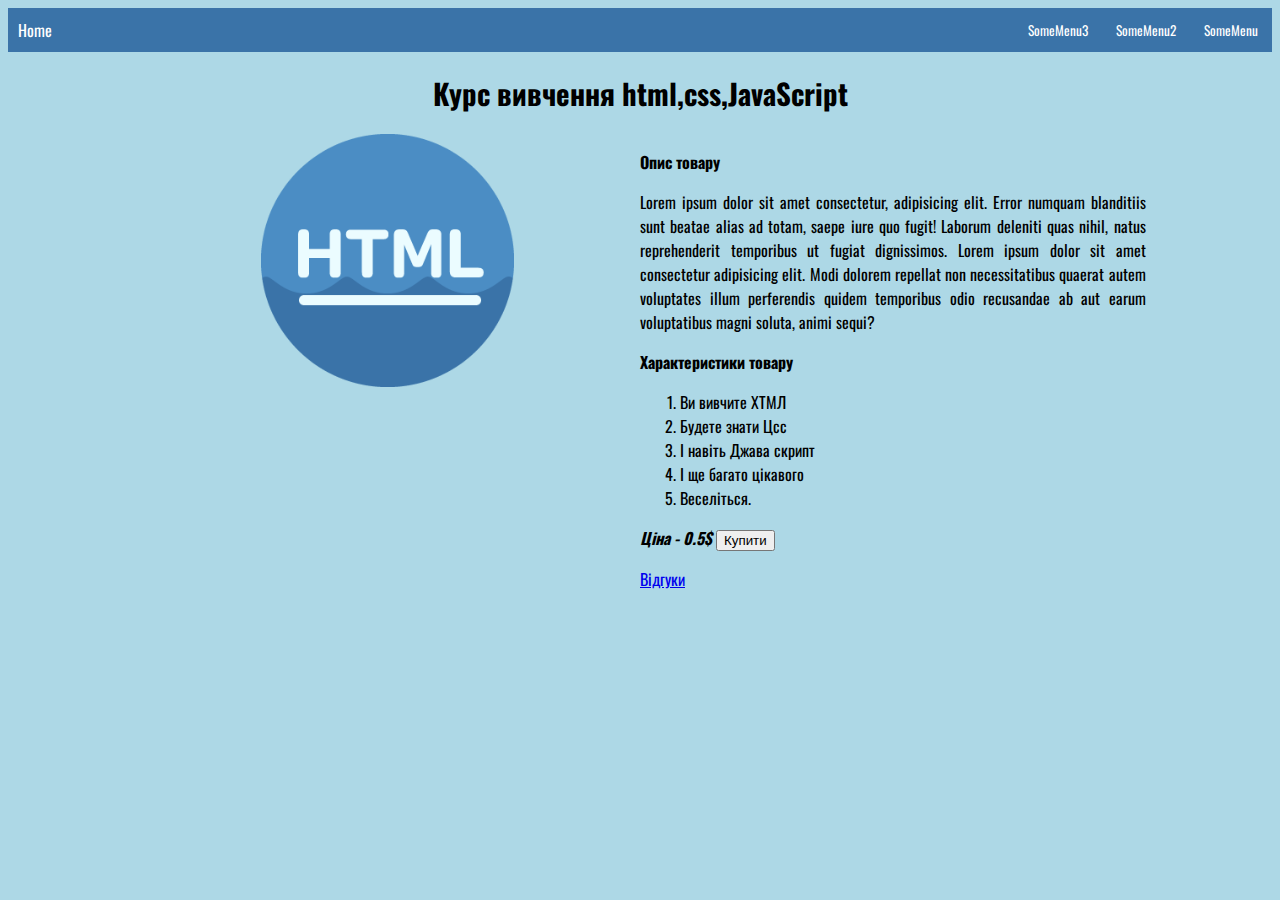
==== product.html @ 72019664 "create product category menu and product item" ====
<html>
    <head><title>Shop</title>
        <meta charset="utf-8">
        <link rel="stylesheet" type="text/css" href="./static/style/style.css">
        <link href="https://fonts.googleapis.com/css?family=Oswald" rel="stylesheet">
        <link rel="apple-touch-icon" sizes="180x180" href="static/images/favico/apple-touch-icon.png">
        <link rel="icon" type="image/png" sizes="32x32" href="static/images/favico/favicon-32x32.png">
        <link rel="icon" type="image/png" sizes="16x16" href="static/images/favico/favicon-16x16.png">
        <link rel="manifest" href="static/images/favico/site.webmanifest">
        <link rel="mask-icon" href="static/images/favico/safari-pinned-tab.svg" color="#5bbad5">
        <meta name="msapplication-TileColor" content="#da532c">
        <meta name="theme-color" content="#ffffff">
        
    </head>
    <body>
        <div class="main-menu">
                <a href="index.html">Home</a>
            <div class="dropdown">
                <button class="dropdown-btn">SomeMenu</button>
                    <div class="dropdown-content">
                        <a href="#menu1">menu1</a>
                        <a href="#menu2">menu2</a>
                        <a href="#menu3">menu3</a>
                    </div>                    
            </div>
            <div class="dropdown">
                    <button class="dropdown-btn">SomeMenu2</button>
                        <div class="dropdown-content">
                            <a href="#menu1">menu1</a>
                            <a href="#menu2">menu2</a>
                            <a href="#menu3">menu3</a>
                        </div>                        
                </div>
                <div class="dropdown">
                        <button class="dropdown-btn">SomeMenu3</button>
                            <div class="dropdown-content">
                                <a href="#menu1">menu1</a>
                                <a href="#menu2">menu2</a>
                                <a href="#menu3">menu3</a>
                            </div>                        
                    </div>
        </div>
        
        <div class="wrapper">
            <div class="product-name">
                    Курс вивчення html,css,JavaScript
            </div>
                <div class="column-img">
                    <div class="column-img-wrapper">
                            <img src="static/images/htmlcourse.png">
                    </div>
                </div>
                <div class="column">
                        <p><span>Опис товару</span></p>
                        <p>Lorem ipsum dolor sit amet consectetur, adipisicing elit. Error numquam blanditiis sunt beatae alias ad totam, saepe iure quo fugit! Laborum deleniti quas nihil, natus reprehenderit temporibus ut fugiat dignissimos. Lorem ipsum dolor sit amet consectetur adipisicing elit. Modi dolorem repellat non necessitatibus quaerat autem voluptates illum perferendis quidem temporibus odio recusandae ab aut earum voluptatibus magni soluta, animi sequi?</p>
                    <p><span>Характеристики товару</span></p>
                    <ol>
                        <li>Ви вивчите ХТМЛ</li>
                        <li>Будете знати Цсс</li>
                        <li>І навіть Джава скрипт</li>
                        <li>І ще багато цікавого</li>
                        <li>Веселіться.</li>
                        
                    </ol>
                    <p><em>Ціна - 0.5$</em>
                    <button onclick="alert('Вітаю, ви купили товар (ні)')">Купити</button></p>
                    <p><a href="reviews.html">Відгуки</a></p>
                </div>
        </div>
    </body>
</html>
---- static/style/style.css ----
*{box-sizing: border-box;}
@media screen{
    BODY {
        font-family: 'Oswald', sans-serif;
        background-color: lightblue;
        
        }
        H1,H2{
            color: #101311;
        }
        span, em{
            font-weight: bold;
        }
        p{
            text-align: justify;
        }
        
}
/*Main Manu block*/
.main-menu{
    overflow: hidden;
    background-color: #3a73a8;  
}
.main-menu a{
    float: left;
    text-decoration: none;
    text-align: center;
    padding: 10px 10px;
    text-decoration: none;
    color: white;
}
.dropdown-btn{
    background-color: #3a73a8;
    font-family: 'Oswald', sans-serif; 

}

.dropdown{
    float:right;
    overflow: hidden;
}

.dropdown .dropdown-btn{
    border: none;
    outline: none;
    color: white;
    padding: 12px 14px;
}
.dropdown-content{
    display: none;
    position: absolute;
    background-color:#4b8dc4;
    box-shadow: 0px 8px 16px 0px rgba(0,0,0,0.2);
    z-index: 1;
}
.dropdown-content a{
    float: none;
    color: white;
    padding: 10px 10px;
    text-decoration: none;
    display: block;
    text-align: left;
    width: 61px;
}
.dropdown-content a:hover, .dropdown-btn:hover{
    background-color: #61abe7;
    color: #093e69
}
.dropdown:hover .dropdown-content{
    display: block;
}
.main-menu::after{
    content: "";
    display: table;
    clear: both;
}
.wrapper{
    width: 80%;
    margin: 0 auto;
}
/*category menu*/
.product-category{
    float: left;
    width: 10%;
    margin-right: 20px;
    height: 100%;
    background: #6CA2D3;
    margin-top: 50px;    
}

.product-category ul {
    padding:0;
    text-align: center;
}

.product-category li{
    list-style-type: none;
    padding: 5px;
    width:100%;
}
.product-category li:hover{
    background: #376A97;
}

.dropdown-title-cat{
    position: relative;
}
.dropdown-title-cat ul{
    padding: 0;
    display: none;
    background: #6A9DCB;
    position: absolute;
    left: 0%;
    top: 0%;
}
.dropdown-title-cat li{
    padding: 10px;
}

.dropdown-title-cat:hover ul{
display: block;
left: 100%;
}

.dropdown-title-cat:hover li:hover{

    width: 100%;
}

.product-category a{
    text-decoration: none;
    color:white;
}
/*body*/
.product{
    overflow: hidden;
    float: right;
    width: 20%;
    padding: 5px;
      
}

.product:hover{
    border: 5px solid #61abe7;
    border-radius: 10px;
}
.column {
    float: right;
    width: 50%;
}

.column-img{
    width: 50%;
    float: left;    
}
.column-img-wrapper{
    text-align: center;
    width: 100%;
}

.column-img-wrapper img {
    width: 50%;
}

.product-name{
    text-align: center;
    font-size: 1.8rem;
    font-weight: bold;
    padding-top: 20px;
    padding-bottom: 20px;
}
.product-name a{
    font-size: 1rem;
}
.product-name img{
    width: 100%;
}
.product-name span{
    font-size: 1rem;
}
.product-name button {
    margin: 10px 0;
    width: 80%;
    height: 30px;
    border-radius: 5px;
    background: #206096;
    color: white;
    border: none;
}
.product-name button:hover{
background:#628BAD;
}

.row:after {
    content: "";
    display: table;
    clear: both;
}
.round {
    border-radius: 100%; 
    border: 3px solid rgb(109, 109, 109); 
    box-shadow: 0 0 7px rgb(194, 194, 194); 
   }

@media (max-width: 600px) {
    .column {
        width: 100%;
    }
}
@media screen and (max-width: 1080px){
    .column-img,
    .column {
        float: none;
        width: 100%;
    }
}
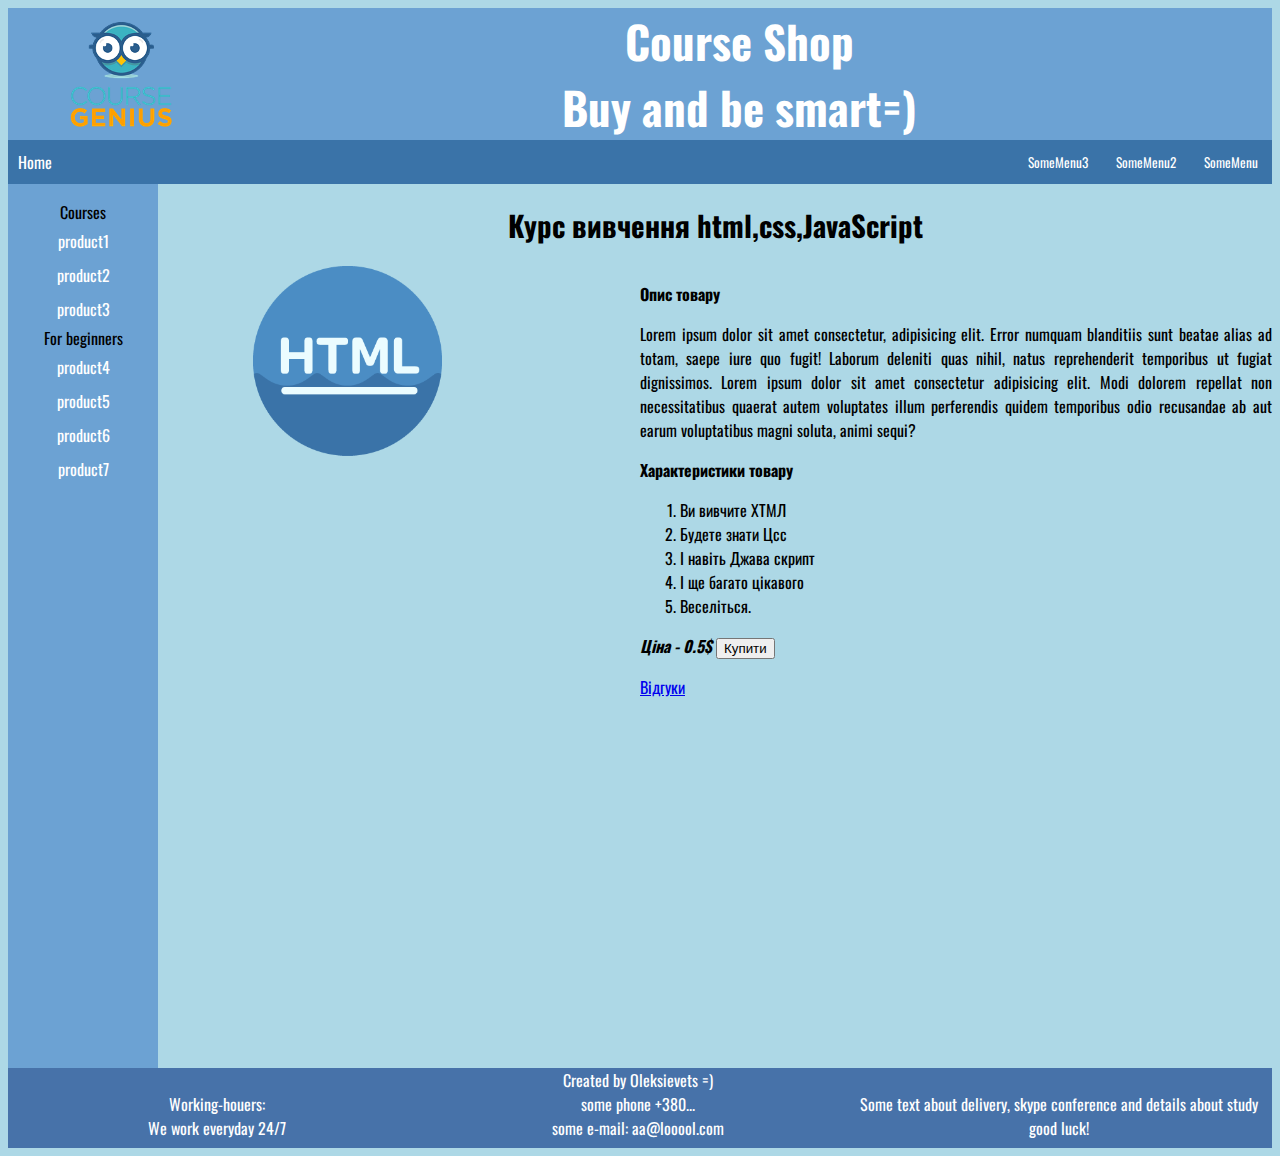
==== commit f2f12686: "add all pages wrapper" ====
--- a/product.html
+++ b/product.html
@@ -13,33 +13,77 @@
         
     </head>
     <body>
-        <div class="main-menu">
-                <a href="index.html">Home</a>
-            <div class="dropdown">
-                <button class="dropdown-btn">SomeMenu</button>
-                    <div class="dropdown-content">
-                        <a href="#menu1">menu1</a>
-                        <a href="#menu2">menu2</a>
-                        <a href="#menu3">menu3</a>
-                    </div>                    
-            </div>
-            <div class="dropdown">
-                    <button class="dropdown-btn">SomeMenu2</button>
+            <header>
+                    <a href="index.html"><img src="static/images/logo.png" alt="Logo"></a>
+                    <span>Course Shop<br>
+                    Buy and be smart=)</span>
+            </header>
+            <nav class="main-menu">
+                    <a href="#home">Home</a>
+                <div class="dropdown">
+                    <button class="dropdown-btn">SomeMenu</button>
                         <div class="dropdown-content">
                             <a href="#menu1">menu1</a>
                             <a href="#menu2">menu2</a>
                             <a href="#menu3">menu3</a>
-                        </div>                        
+                        </div>                    
                 </div>
                 <div class="dropdown">
-                        <button class="dropdown-btn">SomeMenu3</button>
+                        <button class="dropdown-btn">SomeMenu2</button>
                             <div class="dropdown-content">
                                 <a href="#menu1">menu1</a>
                                 <a href="#menu2">menu2</a>
                                 <a href="#menu3">menu3</a>
                             </div>                        
                     </div>
-        </div>
+                    <div class="dropdown">
+                            <button class="dropdown-btn">SomeMenu3</button>
+                                <div class="dropdown-content">
+                                    <a href="#menu1">menu1</a>
+                                    <a href="#menu2">menu2</a>
+                                    <a href="#menu3">menu3</a>
+                                </div>                        
+                        </div>
+            </nav>
+            <div class="wrapper">
+                <div class="product-category">
+                <ul>
+                    Courses
+                <li class="dropdown-title-cat"><a href="#">product1</a>
+                    <ul>
+                        <li><a href="#">Product1.1</a></li>
+                        <li><a href="#">Product1.1</a></li>
+                        <li><a href="#">Product1.1</a></li>
+                        <li><a href="#">Product1.1</a></li>
+                        <li><a href="#">Product1.1</a></li>
+                    </ul>
+                </li>
+                <li class="dropdown-title-cat"><a href="#">product2</a>
+                    <ul>
+                        <li><a href="#">Product2.1</a></li>
+                        <li><a href="#">Product2.1</a></li>
+                        <li><a href="#">Product2.1</a></li>
+                        <li><a href="#">Product2.1</a></li>
+                        <li><a href="#">Product2.1</a></li>
+                    </ul>
+                </li>
+                <li class="dropdown-title-cat"><a href="#">product3</a>
+                    <ul>
+                        <li><a href="#">Product3.1</a></li>
+                        <li><a href="#">Product3.1</a></li>
+                        <li><a href="#">Product3.1</a></li>
+                        <li><a href="#">Product3.1</a></li>
+                        <li><a href="#">Product3.1</a></li>
+                    </ul>
+                </li>
+                For beginners
+                <li class="dropdown-title-cat"><a href="#">product4</a>
+                <li class="dropdown-title-cat"><a href="#">product5</a>
+                <li class="dropdown-title-cat"><a href="#">product6</a>
+                <li class="dropdown-title-cat"><a href="#">product7</a>
+                </ul> 
+                
+                </div>
         
         <div class="wrapper">
             <div class="product-name">
@@ -67,5 +111,21 @@
                     <p><a href="reviews.html">Відгуки</a></p>
                 </div>
         </div>
+        <footer>
+                <div class="footer-1">
+                    Working-houers:<br>
+                    We work everyday 24/7
+                </div>
+                <div class="footer-2">
+                        Created by Oleksievets =)<br>
+                        some phone +380...<br>
+                        some e-mail: aa@looool.com
+                </div>
+                <div class="footer-3">
+                    Some text about delivery, skype conference and details about study<br>
+                    good luck!
+    
+                </div>
+            </footer>
     </body>
 </html>--- a/static/style/style.css
+++ b/static/style/style.css
@@ -17,6 +17,27 @@
         
 }
 /*Main Manu block*/
+header{
+    padding-right: 10px;
+    width: 100%;
+    background-color: #6ca2d3;
+    display: inline-block;
+}
+
+header a{
+    text-align: center;
+    display: inline-block;
+    width: 18%;
+
+}
+header span{
+    display: inline-block;
+    text-align: center;
+    color: white;
+    font-size: 2.8rem;
+    width: 80%;
+}
+
 .main-menu{
     overflow: hidden;
     background-color: #3a73a8;  
@@ -64,7 +85,8 @@
 }
 .dropdown-content a:hover, .dropdown-btn:hover{
     background-color: #61abe7;
-    color: #093e69
+    color: #093e69;
+    transition: 0.4s linear;
 }
 .dropdown:hover .dropdown-content{
     display: block;
@@ -75,17 +97,15 @@
     clear: both;
 }
 .wrapper{
-    width: 80%;
+    width: 100%;
     margin: 0 auto;
 }
 /*category menu*/
 .product-category{
     float: left;
-    width: 10%;
-    margin-right: 20px;
+    width: 150px;
     height: 100%;
     background: #6CA2D3;
-    margin-top: 50px;    
 }
 
 .product-category ul {
@@ -100,6 +120,7 @@
 }
 .product-category li:hover{
     background: #376A97;
+    transition: 0.4s linear;
 }
 
 .dropdown-title-cat{
@@ -125,6 +146,7 @@
 .dropdown-title-cat:hover li:hover{
 
     width: 100%;
+    transform: translateX(0px);
 }
 
 .product-category a{
@@ -132,17 +154,35 @@
     color:white;
 }
 /*body*/
+.product-wrapper{
+    padding-right: 100px;
+}
+.product-wrapper::after{
+    content: "";
+    display: table;
+    clear: both;
+}
 .product{
     overflow: hidden;
     float: right;
-    width: 20%;
-    padding: 5px;
-      
+    max-width: 300px;    
+    padding: 5px;     
 }
 
 .product:hover{
     border: 5px solid #61abe7;
     border-radius: 10px;
+    transition: 0.2s linear;
+}
+.sale{
+    background: red;
+    border-radius:100%;
+    color: white;
+    position: absolute;
+    padding: 5px;
+    border: 2px solid white;
+    font-size: 1rem;
+    transform: rotate(45deg);
 }
 .column {
     float: right;
@@ -150,7 +190,7 @@
 }
 
 .column-img{
-    width: 50%;
+    width: 30%;
     float: left;    
 }
 .column-img-wrapper{
@@ -170,13 +210,16 @@
     padding-bottom: 20px;
 }
 .product-name a{
-    font-size: 1rem;
+    font-size: 1.8rem;
+    text-decoration: none;
+    color: black;
 }
 .product-name img{
     width: 100%;
 }
 .product-name span{
     font-size: 1rem;
+    color: #424446;
 }
 .product-name button {
     margin: 10px 0;
@@ -200,7 +243,42 @@
     border-radius: 100%; 
     border: 3px solid rgb(109, 109, 109); 
     box-shadow: 0 0 7px rgb(194, 194, 194); 
-   }
+}
+/* footer*/
+footer{
+    background: #4772a9;
+    height: 80px;
+    position: relative;
+    width: 100%;
+    display: inline-block;
+}
+.footer-1{
+    display: inline-block;
+    width: 33%;
+    text-align: center;
+    color: white;
+}
+.footer-2{
+    display: inline-block;
+    width: 33%;
+    text-align: center;
+    color: white;
+    
+}
+.footer-3{
+    display: inline-block;
+    width: 33%;
+    text-align: center;
+    color: white;
+    
+}
+
+.wrapper::after{
+    content: "";
+    display: table;
+    clear: both;
+}
+
 
 @media (max-width: 600px) {
     .column {
